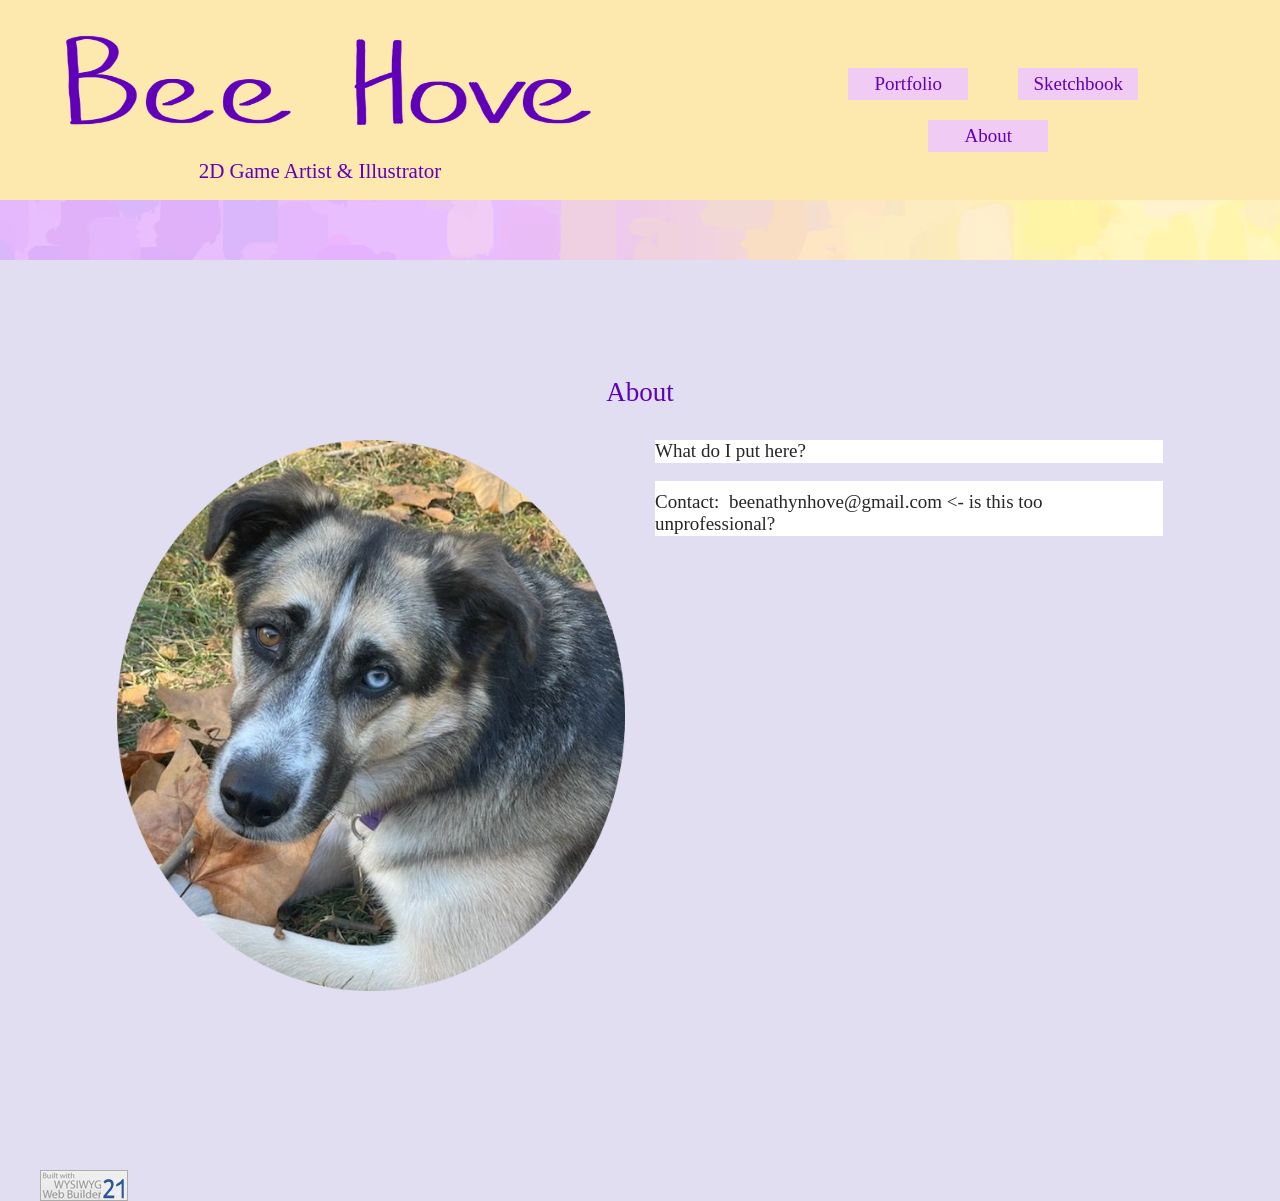
==== About.html @ 5e04c87c "Add files via upload" ====
<!doctype html>
<html>
<head>
<meta charset="utf-8">
<title>Untitled Page</title>
<meta name="generator" content="WYSIWYG Web Builder 21 Trial Version - https://www.wysiwygwebbuilder.com">
<meta name="viewport" content="width=device-width, initial-scale=1.0">
<link href="portfoliowip.css" rel="stylesheet">
<link href="About.css" rel="stylesheet">
</head>
<body>
   <div id="FlexContainer1">
      <div id="wb_LayoutGrid1">
         <header id="LayoutGrid1">
            <div class="row">
               <div class="col-1">
                  <div id="wb_name" style="display:block;width:100%;height:auto;z-index:0;">
                     <img src="images/name.png" id="name" alt="" width="630" height="147">
                  </div>
                  <div id="wb_header_descr">
                     <span style="color:#6100B9;font-family:'Bookman Old Style';font-size:21px;">2D Game Artist &amp; Illustrator</span>
                  </div>
               </div>
               <div class="col-2">
               </div>
               <div class="col-3">
                  <nav id="wb_CssMenu1" style="display:inline-block;width:490px;height:52px;z-index:2;">
                     <ul id="CssMenu1" role="menubar" class="nav">
                        <li role="menuitem" class="nav-item firstmain"><a class="nav-link" href="./Home.html" target="_self" title="Portfolio">Portfolio</a>
                        </li>
                        <li role="menuitem" class="nav-item"><a class="nav-link" href="./sketchbook.html" target="_self" title="Sketchbook">Sketchbook</a>
                        </li>
                        <li role="menuitem" class="nav-item"><a class="nav-link" href="./About.html" target="_self" title="About">About</a>
                        </li>
                     </ul>
                  </nav>
               </div>
            </div>
         </header>
      </div>
   </div>
   <a href="https://www.wysiwygwebbuilder.com" target="_blank"><img src="images/builtwithwwb21.png" alt="WYSIWYG Web Builder" style="position:absolute;left:40px;top:1170px;margin:0;border-width:0;z-index:250" width="88" height="31"></a>
   <div id="FlexContainer2">
   </div>
   <div id="FlexGrid1">
      <div class="header">
         <div id="wb_Text1">
            <span style="color:#6100B9;font-family:'Bookman Old Style';font-size:27px;">About<br><br></span>
         </div>
      </div>
      <div class="nav">
      </div>
      <div class="article">
         <div id="wb_LayoutGrid2">
            <div id="LayoutGrid2">
               <div class="row">
                  <div class="col-1">
                     <div id="wb_Image1" style="display:block;width:100%;height:auto;z-index:8;">
                        <img src="images/IMG_20260316_173657.png" id="Image1" alt="" width="525" height="570">
                     </div>
                  </div>
                  <div class="col-2">
                     <div id="wb_Text2">
                        <span style="color:#262626;font-family:Calibri;font-size:19px;">What do I put here?</span>
                     </div>
                     <div id="wb_Text3">
                        <span style="color:#262626;font-family:Calibri;font-size:19px;">Contact:&nbsp; beenathynhove@gmail.com &lt;- is this too unprofessional?</span>
                     </div>
                  </div>
               </div>
            </div>
         </div>
      </div>
      <div class="ad">
      </div>
      <div class="footer">
      </div>
   </div>
</body>
</html>
---- portfoliowip.css ----
h1, .h1
{
   font-family: Arial;
   font-weight: bold;
   font-size: 32px;
   text-decoration: none;
   color: #000000;
   --color: #000000;
   background-color: transparent;
   margin: 0 0 0 0;
   padding: 0 0 0 0;
   display: inline;
}
h2, .h2
{
   font-family: Arial;
   font-weight: bold;
   font-size: 27px;
   text-decoration: none;
   color: #000000;
   --color: #000000;
   background-color: transparent;
   margin: 0 0 0 0;
   padding: 0 0 0 0;
   display: inline;
}
h3, .h3
{
   font-family: Arial;
   font-weight: bold;
   font-size: 24px;
   text-decoration: none;
   color: #000000;
   --color: #000000;
   background-color: transparent;
   margin: 0 0 0 0;
   padding: 0 0 0 0;
   display: inline;
}
h4, .h4
{
   font-family: Arial;
   font-weight: bold;
   font-size: 21px;
   font-style: italic;
   text-decoration: none;
   color: #000000;
   --color: #000000;
   background-color: transparent;
   margin: 0 0 0 0;
   padding: 0 0 0 0;
   display: inline;
}
h5, .h5
{
   font-family: Arial;
   font-weight: bold;
   font-size: 19px;
   text-decoration: none;
   color: #000000;
   --color: #000000;
   background-color: transparent;
   margin: 0 0 0 0;
   padding: 0 0 0 0;
   display: inline;
}
h6, .h6
{
   font-family: Arial;
   font-weight: bold;
   font-size: 16px;
   text-decoration: none;
   color: #000000;
   --color: #000000;
   background-color: transparent;
   margin: 0 0 0 0;
   padding: 0 0 0 0;
   display: inline;
}
---- About.css ----
body
{
   background-color: #E0DEF0;
   background-image: url('none');
   background-attachment: scroll;
   background-position: left top;
   background-repeat: repeat;
   color: #262626;
   font-family: Arial;
   font-weight: normal;
   font-size: 16px;
   line-height: 1.1875;
   margin: 0;
   padding: 0;
}
a
{
   color: #0000FF;
   text-decoration: underline;
}
a:visited
{
   color: #800080;
}
a:hover
{
   color: #0000FF;
   text-decoration: underline;
}
#FlexContainer1
{
   display: flex;
   width: 100%;
   position: relative;
   height: 200px;
   padding: 0;
   flex-direction: row;
   flex-wrap: nowrap;
   justify-content: space-around;
   align-items: center;
   align-content: flex-start;
   margin: 0;
   background-color: #FDE8AE;
   background-image: none;
   border: 0px solid #DEE2E6;
   border-radius: 0px;
   box-sizing: border-box;
   font-size: 0;
}
#wb_name
{
   margin: 0;
   vertical-align: top;
}
#name
{
   border: 0px solid #000000;
   border-radius: 0px;
   box-sizing: border-box;
   padding: 0;
   display: block;
   width: 100%;
   height: auto;
   max-width: 800px;
   margin-left: auto;
   margin-right: auto;
   vertical-align: top;
}
#wb_header_descr 
{
   background-color: transparent;
   background-image: none;
   border: 0px solid #000000;
   border-radius: 0px;
   padding: 0;
   margin: 0;
   text-align: center;
}
#wb_header_descr div
{
   text-align: center;
}
#wb_header_descr
{
   display: block;
   margin: 0;
   box-sizing: border-box;
   width: 100%;
}
#FlexContainer2
{
   display: flex;
   width: 100%;
   position: relative;
   height: 60px;
   padding: 0;
   flex-direction: row;
   flex-wrap: nowrap;
   justify-content: space-around;
   align-items: center;
   align-content: flex-start;
   margin: 0;
   background-color: transparent;
   background-image: url('images/gradient_side.png');
   background-repeat: repeat-x;
   background-position: left center;
   background-size: cover;
   border: 0px solid #DEE2E6;
   border-radius: 0px;
   box-sizing: border-box;
   font-size: 0;
}
#wb_LayoutGrid1
{
   clear: both;
   position: relative;
   table-layout: fixed;
   display: table;
   text-align: center;
   width: 100%;
   background-color: transparent;
   background-image: none;
   border: 0px solid #DEE2E6;
   border-radius: 0px;
   box-sizing: border-box;
   margin: 0;
}
#LayoutGrid1
{
   box-sizing: border-box;
   width: 100%;
   padding: 0 15px 0 15px;
   margin-right: auto;
   margin-left: auto;
}
#LayoutGrid1 > .row
{
   display: grid;
   grid-template-columns: repeat(12, 8.333333%);
   margin-right: -15px;
   margin-left: -15px;
}
#LayoutGrid1 > .row > .col-1, #LayoutGrid1 > .row > .col-2, #LayoutGrid1 > .row > .col-3
{
   box-sizing: border-box;
   font-size: 0;
   min-height: 1px;
   padding-right: 15px;
   padding-left: 15px;
   position: relative;
   grid-column: span 12;
}
#LayoutGrid1 > .row > .col-1, #LayoutGrid1 > .row > .col-2, #LayoutGrid1 > .row > .col-3
{
}
#LayoutGrid1 > .row > .col-1
{
   background-color: transparent;
   background-image: none;
   border: 0px solid #FFFFFF;
   border-radius: 0px;
   grid-column: span 6;
   flex-wrap: wrap;
   align-content: center;
   align-self: stretch;
   align-items: center;
   text-align: left;
}
#LayoutGrid1 > .row > .col-2
{
   background-color: transparent;
   background-image: none;
   border: 0px solid #FFFFFF;
   border-radius: 0px;
   grid-column: span 1;
   flex-wrap: wrap;
   align-content: center;
   align-self: stretch;
   align-items: center;
   text-align: center;
}
#LayoutGrid1 > .row > .col-3
{
   background-color: transparent;
   background-image: none;
   border: 0px solid #FFFFFF;
   border-radius: 0px;
   grid-column: span 5;
   flex-wrap: wrap;
   align-content: center;
   align-self: stretch;
   align-items: center;
   text-align: center;
}
@media (max-width: 768px)
{
#LayoutGrid1 > .row > .col-1, #LayoutGrid1 > .row > .col-2, #LayoutGrid1 > .row > .col-3
{
   width: 100%;
   grid-column: span 12;
}
}
#FlexGrid1
{
   display: grid;
   width: 100%;
   background-color: transparent;
   background-image: none;
   border: 0px solid #CCCCCC;
   border-radius: 0px;
   box-sizing: border-box;
   margin: 0;
   padding: 0;
   font-size: 0;
   grid-template-columns: 8% 1fr 8%;
   grid-template-rows: 180px 1fr 70px;
   grid-template-areas:
      "header header header"
      "nav article ad"
      "nav footer footer";
}
#FlexGrid1 .header
{
   display: flex;
   grid-area: header;
   background-color: transparent;
   background-image: none;
   border: 0px solid #FFFFFF;
   border-radius: 0px;
   padding: 0;
   flex-direction: row;
   flex-wrap: wrap;
   justify-content: flex-start;
   align-items: flex-end;
   align-content: flex-end;
}
#FlexGrid1 .nav
{
   display: flex;
   grid-area: nav;
   background-color: transparent;
   background-image: none;
   border: 0px solid #FFFFFF;
   border-radius: 0px;
   padding: 0;
   flex-direction: row;
   flex-wrap: wrap;
   justify-content: flex-start;
   align-items: flex-start;
   align-content: flex-start;
}
#FlexGrid1 .article
{
   display: flex;
   grid-area: article;
   background-color: transparent;
   background-image: none;
   border: 0px solid #FFFFFF;
   border-radius: 0px;
   padding: 0;
   flex-direction: row;
   flex-wrap: wrap;
   justify-content: flex-start;
   align-items: flex-start;
   align-content: flex-start;
}
#FlexGrid1 .ad
{
   display: flex;
   grid-area: ad;
   background-color: transparent;
   background-image: none;
   border: 0px solid #FFFFFF;
   border-radius: 0px;
   padding: 0;
   flex-direction: row;
   flex-wrap: wrap;
   justify-content: space-around;
   align-items: center;
   align-content: center;
}
#FlexGrid1 .footer
{
   display: flex;
   grid-area: footer;
   background-color: transparent;
   background-image: none;
   border: 0px solid #FFFFFF;
   border-radius: 0px;
   padding: 0;
   flex-direction: row;
   flex-wrap: wrap;
   justify-content: center;
   align-items: center;
   align-content: center;
}
#wb_Text1 
{
   background-color: transparent;
   background-image: none;
   border: 0px solid #000000;
   border-radius: 0px;
   padding: 0;
   margin: 0;
   text-align: center;
}
#wb_Text1 div
{
   text-align: center;
}
#wb_Text1
{
   display: block;
   margin: 0;
   box-sizing: border-box;
   width: 100%;
}
#wb_LayoutGrid2
{
   clear: both;
   position: relative;
   table-layout: fixed;
   display: table;
   text-align: center;
   width: 100%;
   background-color: transparent;
   background-image: none;
   border: 0px solid #DEE2E6;
   border-radius: 0px;
   box-sizing: border-box;
   margin: 0;
}
#LayoutGrid2
{
   box-sizing: border-box;
   padding: 0 15px 0 15px;
   margin-right: auto;
   margin-left: auto;
}
#LayoutGrid2 > .row
{
   margin-right: -15px;
   margin-left: -15px;
}
#LayoutGrid2 > .row > .col-1, #LayoutGrid2 > .row > .col-2
{
   box-sizing: border-box;
   font-size: 0;
   min-height: 1px;
   padding-right: 15px;
   padding-left: 15px;
   position: relative;
}
#LayoutGrid2 > .row > .col-1, #LayoutGrid2 > .row > .col-2
{
   float: left;
}
#LayoutGrid2 > .row > .col-1
{
   background-color: transparent;
   background-image: none;
   border: 0px solid #FFFFFF;
   border-radius: 0px;
   width: 50%;
   text-align: center;
}
#LayoutGrid2 > .row > .col-2
{
   background-color: transparent;
   background-image: none;
   border: 0px solid #FFFFFF;
   border-radius: 0px;
   width: 50%;
   text-align: left;
}
#LayoutGrid2:before,
#LayoutGrid2:after,
#LayoutGrid2 .row:before,
#LayoutGrid2 .row:after
{
   display: table;
   content: " ";
}
#LayoutGrid2:after,
#LayoutGrid2 .row:after
{
   clear: both;
}
@media (max-width: 768px)
{
#LayoutGrid2 > .row > .col-1, #LayoutGrid2 > .row > .col-2
{
   float: none;
   width: 100% !important;
}
}
#wb_Image1
{
   margin: 0;
   vertical-align: top;
}
#Image1
{
   border-width: 0;
   display: block;
   width: 100%;
   height: auto;
   max-width: 600px;
   margin-left: auto;
   margin-right: auto;
   vertical-align: top;
}
#wb_Text2 
{
   background-color: #FFFFFF;
   background-image: none;
   border: 0px solid #000000;
   border-radius: 0px;
   padding: 0;
   margin: 0;
   text-align: left;
}
#wb_Text2 div
{
   text-align: left;
}
#wb_Text2
{
   display: block;
   margin: 0;
   box-sizing: border-box;
   width: 100%;
}
#wb_Text3 
{
   background-color: #FFFFFF;
   background-image: none;
   border: 0px solid #000000;
   border-radius: 0px;
   padding: 10px 0 0 0;
   margin: 18px 0 0 0 ;
   text-align: left;
}
#wb_Text3 div
{
   text-align: left;
}
#wb_Text3
{
   display: block;
   margin: 18px 0 0 0 ;
   box-sizing: border-box;
   width: 100%;
}
#wb_CssMenu1
{
   border: 0px solid #C0C0C0;
   border-radius: 0px;
   background-color: transparent;
   margin: 0;
   text-align: center;
   position: relative;
   z-index: 1111 !important;
}
#wb_CssMenu1 ul
{
   list-style-type: none;
   margin: 0;
   padding: 0;
    font-size: 0;
   position: relative;
   display: inline-block;
}
#wb_CssMenu1 li
{
   display: inline-block;
   margin: 0;
   padding: 10px 50px 10px 0px;
   width: 120px;
}
#wb_CssMenu1 a
{
   display: block;
   color: #6100B9;
   border: 0px solid #0D6EFD;
   border-radius: 0px;
   background-color: #F0CBF4;
   background-image: none;
   font-family: "Bookman Old Style";
   font-weight: normal;
   font-size: 19px;
   font-style: normal;
   text-decoration: none;
   text-transform: none;
   text-align: center;
   vertical-align: middle;
}
#wb_CssMenu1 > ul > li > a
{
   width: 110px;
   height: 32px;
   padding: 0 5px 0px 5px;
   line-height: 32px;
}
#wb_CssMenu1 li:hover a, #wb_CssMenu1 a:hover
{
   color: #FFFFFF;
   border: 0px solid #0A58CA;
   background-color: #E2AAFE;
   background-image: none;
}
#wb_CssMenu1 li.firstmain
{
   padding-left: 10px;
}
#wb_CssMenu1 li.lastmain
{
   padding-right: 10px;
}
#wb_CssMenu1 br
{
   clear: both;
   font-size: 1px;
   height: 0;
   line-height: 0;
}
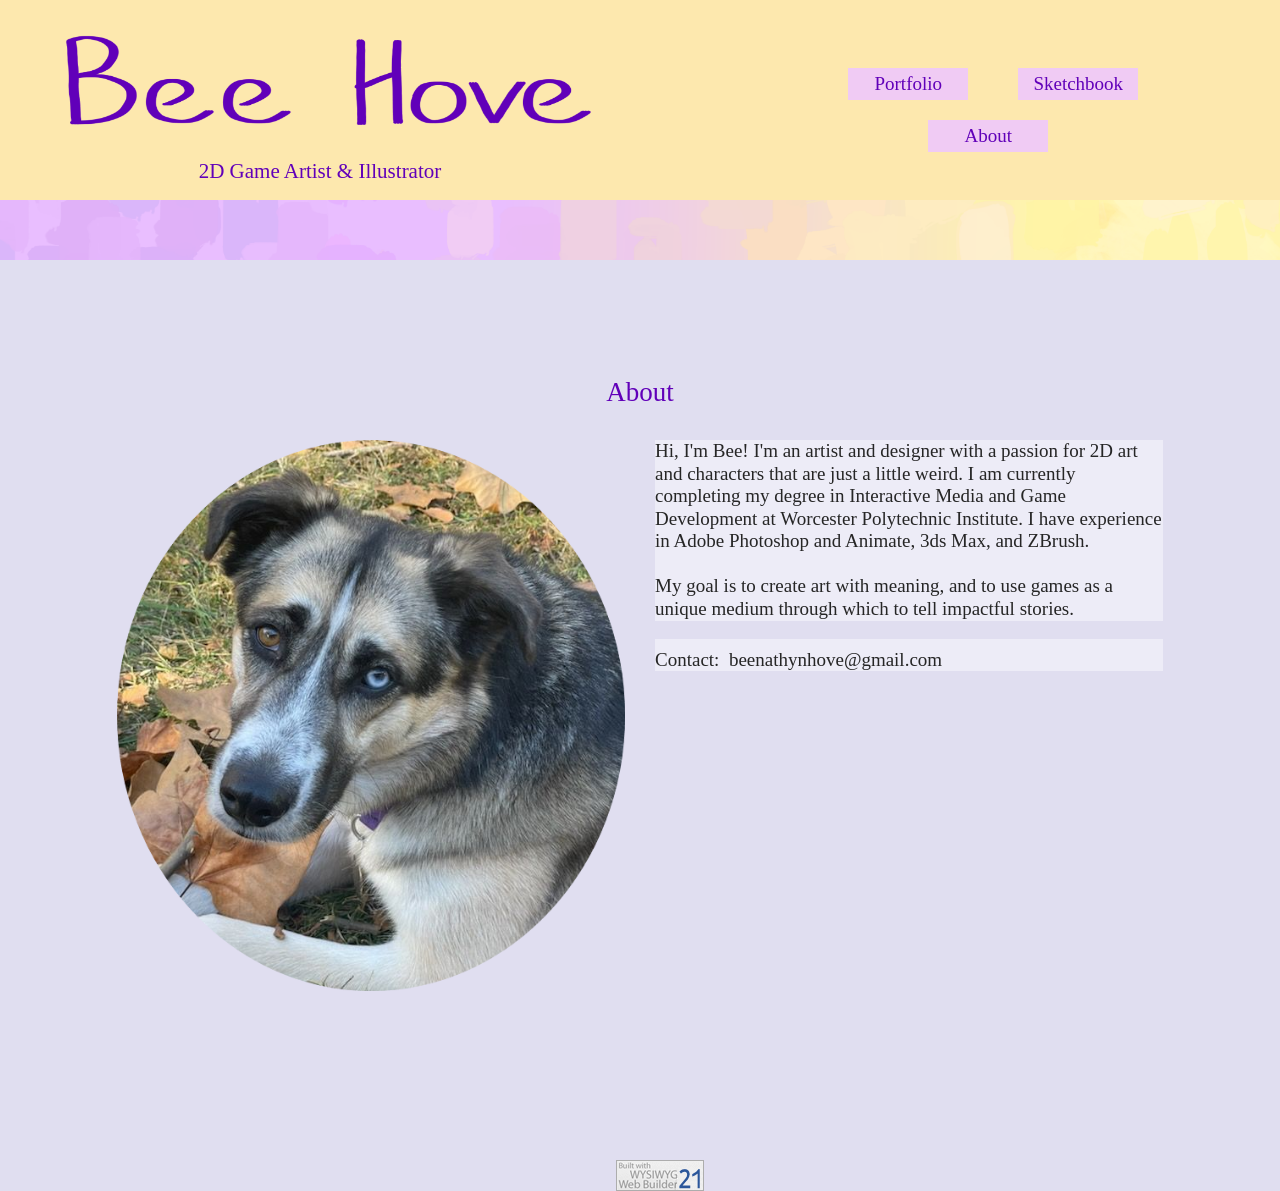
==== commit cd44ec2c: "Add files via upload" ====
--- a/About.html
+++ b/About.html
@@ -26,7 +26,7 @@
                <div class="col-3">
                   <nav id="wb_CssMenu1" style="display:inline-block;width:490px;height:52px;z-index:2;">
                      <ul id="CssMenu1" role="menubar" class="nav">
-                        <li role="menuitem" class="nav-item firstmain"><a class="nav-link" href="./Home.html" target="_self" title="Portfolio">Portfolio</a>
+                        <li role="menuitem" class="nav-item firstmain"><a class="nav-link" href="./index.html" target="_self" title="Portfolio">Portfolio</a>
                         </li>
                         <li role="menuitem" class="nav-item"><a class="nav-link" href="./sketchbook.html" target="_self" title="Sketchbook">Sketchbook</a>
                         </li>
@@ -39,7 +39,7 @@
          </header>
       </div>
    </div>
-   <a href="https://www.wysiwygwebbuilder.com" target="_blank"><img src="images/builtwithwwb21.png" alt="WYSIWYG Web Builder" style="position:absolute;left:40px;top:1170px;margin:0;border-width:0;z-index:250" width="88" height="31"></a>
+   <a href="https://www.wysiwygwebbuilder.com" target="_blank"><img src="images/builtwithwwb21.png" alt="WYSIWYG Web Builder" style="position:absolute;left:616px;top:1160px;margin:0;border-width:0;z-index:250" width="88" height="31"></a>
    <div id="FlexContainer2">
    </div>
    <div id="FlexGrid1">
@@ -61,10 +61,10 @@
                   </div>
                   <div class="col-2">
                      <div id="wb_Text2">
-                        <span style="color:#262626;font-family:Calibri;font-size:19px;">What do I put here?</span>
+                        <span style="color:#262626;font-family:Calibri;font-size:19px;">Hi, I'm Bee! I'm an artist and designer with a passion for 2D art and characters that are just a little weird. I am currently completing my degree in Interactive Media and Game Development at Worcester Polytechnic Institute. I have experience in Adobe Photoshop and Animate, 3ds Max, and ZBrush.<br><br>My goal is to create art with meaning, and to use games as a unique medium through which to tell impactful stories.<br></span>
                      </div>
                      <div id="wb_Text3">
-                        <span style="color:#262626;font-family:Calibri;font-size:19px;">Contact:&nbsp; beenathynhove@gmail.com &lt;- is this too unprofessional?</span>
+                        <span style="color:#262626;font-family:Calibri;font-size:19px;">Contact:&nbsp; beenathynhove@gmail.com </span>
                      </div>
                   </div>
                </div>
--- a/About.css
+++ b/About.css
@@ -412,7 +412,7 @@
 }
 #wb_Text2 
 {
-   background-color: #FFFFFF;
+   background-color: rgba(255,255,255,0.42);
    background-image: none;
    border: 0px solid #000000;
    border-radius: 0px;
@@ -433,7 +433,7 @@
 }
 #wb_Text3 
 {
-   background-color: #FFFFFF;
+   background-color: rgba(255,255,255,0.42);
    background-image: none;
    border: 0px solid #000000;
    border-radius: 0px;
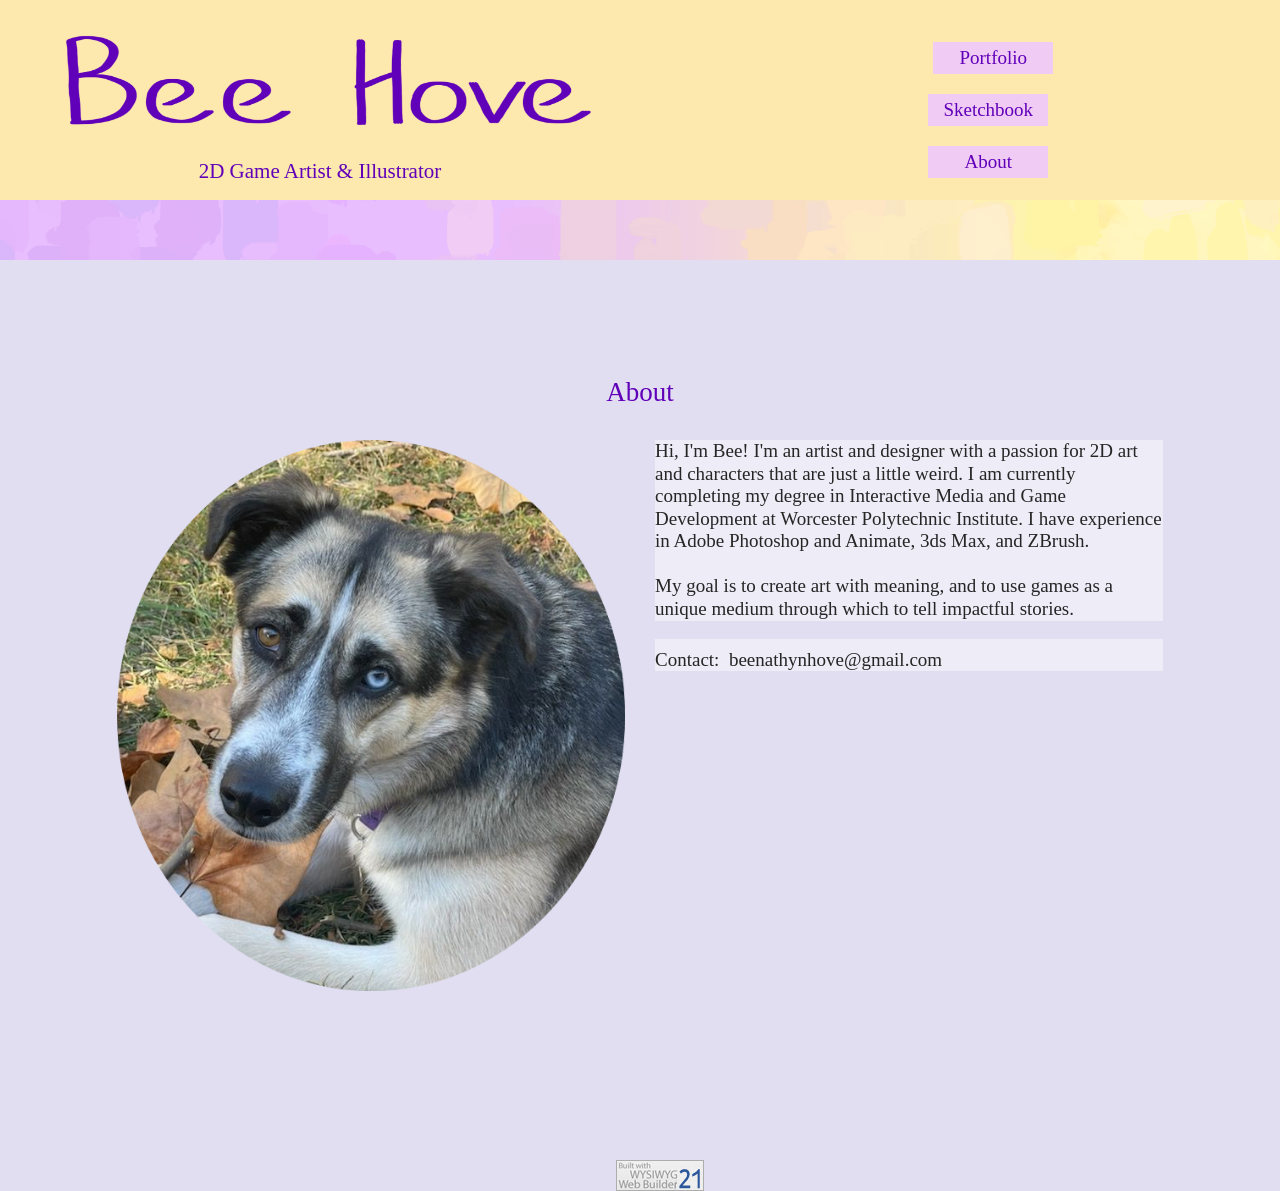
==== commit 084540a7: "Add files via upload" ====
--- a/About.html
+++ b/About.html
@@ -10,22 +10,22 @@
 </head>
 <body>
    <div id="FlexContainer1">
-      <div id="wb_LayoutGrid1">
-         <header id="LayoutGrid1">
+      <div id="wb_LayoutGrid3">
+         <header id="LayoutGrid3">
             <div class="row">
                <div class="col-1">
-                  <div id="wb_name" style="display:block;width:100%;height:auto;z-index:0;">
-                     <img src="images/name.png" id="name" alt="" width="630" height="147">
+                  <div id="wb_Image2" style="display:block;width:100%;height:auto;z-index:0;">
+                     <img src="images/name.png" id="Image2" alt="" width="630" height="147">
                   </div>
-                  <div id="wb_header_descr">
+                  <div id="wb_Text4">
                      <span style="color:#6100B9;font-family:'Bookman Old Style';font-size:21px;">2D Game Artist &amp; Illustrator</span>
                   </div>
                </div>
                <div class="col-2">
                </div>
                <div class="col-3">
-                  <nav id="wb_CssMenu1" style="display:inline-block;width:490px;height:52px;z-index:2;">
-                     <ul id="CssMenu1" role="menubar" class="nav">
+                  <nav id="wb_CssMenu2" style="display:inline-block;width:188px;height:52px;z-index:2;">
+                     <ul id="CssMenu2" role="menubar" class="nav">
                         <li role="menuitem" class="nav-item firstmain"><a class="nav-link" href="./index.html" target="_self" title="Portfolio">Portfolio</a>
                         </li>
                         <li role="menuitem" class="nav-item"><a class="nav-link" href="./sketchbook.html" target="_self" title="Sketchbook">Sketchbook</a>
@@ -55,7 +55,7 @@
             <div id="LayoutGrid2">
                <div class="row">
                   <div class="col-1">
-                     <div id="wb_Image1" style="display:block;width:100%;height:auto;z-index:8;">
+                     <div id="wb_Image1" style="display:block;width:100%;height:auto;z-index:5;">
                         <img src="images/IMG_20260316_173657.png" id="Image1" alt="" width="525" height="570">
                      </div>
                   </div>
--- a/About.css
+++ b/About.css
@@ -47,46 +47,6 @@
    box-sizing: border-box;
    font-size: 0;
 }
-#wb_name
-{
-   margin: 0;
-   vertical-align: top;
-}
-#name
-{
-   border: 0px solid #000000;
-   border-radius: 0px;
-   box-sizing: border-box;
-   padding: 0;
-   display: block;
-   width: 100%;
-   height: auto;
-   max-width: 800px;
-   margin-left: auto;
-   margin-right: auto;
-   vertical-align: top;
-}
-#wb_header_descr 
-{
-   background-color: transparent;
-   background-image: none;
-   border: 0px solid #000000;
-   border-radius: 0px;
-   padding: 0;
-   margin: 0;
-   text-align: center;
-}
-#wb_header_descr div
-{
-   text-align: center;
-}
-#wb_header_descr
-{
-   display: block;
-   margin: 0;
-   box-sizing: border-box;
-   width: 100%;
-}
 #FlexContainer2
 {
    display: flex;
@@ -109,96 +69,6 @@
    border-radius: 0px;
    box-sizing: border-box;
    font-size: 0;
-}
-#wb_LayoutGrid1
-{
-   clear: both;
-   position: relative;
-   table-layout: fixed;
-   display: table;
-   text-align: center;
-   width: 100%;
-   background-color: transparent;
-   background-image: none;
-   border: 0px solid #DEE2E6;
-   border-radius: 0px;
-   box-sizing: border-box;
-   margin: 0;
-}
-#LayoutGrid1
-{
-   box-sizing: border-box;
-   width: 100%;
-   padding: 0 15px 0 15px;
-   margin-right: auto;
-   margin-left: auto;
-}
-#LayoutGrid1 > .row
-{
-   display: grid;
-   grid-template-columns: repeat(12, 8.333333%);
-   margin-right: -15px;
-   margin-left: -15px;
-}
-#LayoutGrid1 > .row > .col-1, #LayoutGrid1 > .row > .col-2, #LayoutGrid1 > .row > .col-3
-{
-   box-sizing: border-box;
-   font-size: 0;
-   min-height: 1px;
-   padding-right: 15px;
-   padding-left: 15px;
-   position: relative;
-   grid-column: span 12;
-}
-#LayoutGrid1 > .row > .col-1, #LayoutGrid1 > .row > .col-2, #LayoutGrid1 > .row > .col-3
-{
-}
-#LayoutGrid1 > .row > .col-1
-{
-   background-color: transparent;
-   background-image: none;
-   border: 0px solid #FFFFFF;
-   border-radius: 0px;
-   grid-column: span 6;
-   flex-wrap: wrap;
-   align-content: center;
-   align-self: stretch;
-   align-items: center;
-   text-align: left;
-}
-#LayoutGrid1 > .row > .col-2
-{
-   background-color: transparent;
-   background-image: none;
-   border: 0px solid #FFFFFF;
-   border-radius: 0px;
-   grid-column: span 1;
-   flex-wrap: wrap;
-   align-content: center;
-   align-self: stretch;
-   align-items: center;
-   text-align: center;
-}
-#LayoutGrid1 > .row > .col-3
-{
-   background-color: transparent;
-   background-image: none;
-   border: 0px solid #FFFFFF;
-   border-radius: 0px;
-   grid-column: span 5;
-   flex-wrap: wrap;
-   align-content: center;
-   align-self: stretch;
-   align-items: center;
-   text-align: center;
-}
-@media (max-width: 768px)
-{
-#LayoutGrid1 > .row > .col-1, #LayoutGrid1 > .row > .col-2, #LayoutGrid1 > .row > .col-3
-{
-   width: 100%;
-   grid-column: span 12;
-}
 }
 #FlexGrid1
 {
@@ -452,7 +322,137 @@
    box-sizing: border-box;
    width: 100%;
 }
-#wb_CssMenu1
+#wb_LayoutGrid3
+{
+   clear: both;
+   position: relative;
+   table-layout: fixed;
+   display: table;
+   text-align: center;
+   width: 100%;
+   background-color: transparent;
+   background-image: none;
+   border: 0px solid #DEE2E6;
+   border-radius: 0px;
+   box-sizing: border-box;
+   margin: 0;
+}
+#LayoutGrid3
+{
+   box-sizing: border-box;
+   width: 100%;
+   padding: 0 15px 0 15px;
+   margin-right: auto;
+   margin-left: auto;
+}
+#LayoutGrid3 > .row
+{
+   display: grid;
+   grid-template-columns: repeat(12, 8.333333%);
+   margin-right: -15px;
+   margin-left: -15px;
+}
+#LayoutGrid3 > .row > .col-1, #LayoutGrid3 > .row > .col-2, #LayoutGrid3 > .row > .col-3
+{
+   box-sizing: border-box;
+   font-size: 0;
+   min-height: 1px;
+   padding-right: 15px;
+   padding-left: 15px;
+   position: relative;
+   grid-column: span 12;
+}
+#LayoutGrid3 > .row > .col-1, #LayoutGrid3 > .row > .col-2, #LayoutGrid3 > .row > .col-3
+{
+}
+#LayoutGrid3 > .row > .col-1
+{
+   background-color: transparent;
+   background-image: none;
+   border: 0px solid #FFFFFF;
+   border-radius: 0px;
+   grid-column: span 6;
+   flex-wrap: wrap;
+   align-content: center;
+   align-self: stretch;
+   align-items: center;
+   text-align: left;
+}
+#LayoutGrid3 > .row > .col-2
+{
+   background-color: transparent;
+   background-image: none;
+   border: 0px solid #FFFFFF;
+   border-radius: 0px;
+   grid-column: span 1;
+   flex-wrap: wrap;
+   align-content: center;
+   align-self: stretch;
+   align-items: center;
+   text-align: center;
+}
+#LayoutGrid3 > .row > .col-3
+{
+   background-color: transparent;
+   background-image: none;
+   border: 0px solid #FFFFFF;
+   border-radius: 0px;
+   grid-column: span 5;
+   flex-wrap: wrap;
+   align-content: center;
+   align-self: stretch;
+   align-items: center;
+   text-align: center;
+}
+@media (max-width: 768px)
+{
+#LayoutGrid3 > .row > .col-1, #LayoutGrid3 > .row > .col-2, #LayoutGrid3 > .row > .col-3
+{
+   width: 100%;
+   grid-column: span 12;
+}
+}
+#wb_Image2
+{
+   margin: 0;
+   vertical-align: top;
+}
+#Image2
+{
+   border: 0px solid #000000;
+   border-radius: 0px;
+   box-sizing: border-box;
+   padding: 0;
+   display: block;
+   width: 100%;
+   height: auto;
+   max-width: 800px;
+   margin-left: auto;
+   margin-right: auto;
+   vertical-align: top;
+}
+#wb_Text4 
+{
+   background-color: transparent;
+   background-image: none;
+   border: 0px solid #000000;
+   border-radius: 0px;
+   padding: 0;
+   margin: 0;
+   text-align: center;
+}
+#wb_Text4 div
+{
+   text-align: center;
+}
+#wb_Text4
+{
+   display: block;
+   margin: 0;
+   box-sizing: border-box;
+   width: 100%;
+}
+#wb_CssMenu2
 {
    border: 0px solid #C0C0C0;
    border-radius: 0px;
@@ -462,7 +462,7 @@
    position: relative;
    z-index: 1111 !important;
 }
-#wb_CssMenu1 ul
+#wb_CssMenu2 ul
 {
    list-style-type: none;
    margin: 0;
@@ -471,14 +471,14 @@
    position: relative;
    display: inline-block;
 }
-#wb_CssMenu1 li
+#wb_CssMenu2 li
 {
    display: inline-block;
    margin: 0;
    padding: 10px 50px 10px 0px;
    width: 120px;
 }
-#wb_CssMenu1 a
+#wb_CssMenu2 a
 {
    display: block;
    color: #6100B9;
@@ -495,29 +495,29 @@
    text-align: center;
    vertical-align: middle;
 }
-#wb_CssMenu1 > ul > li > a
+#wb_CssMenu2 > ul > li > a
 {
    width: 110px;
    height: 32px;
    padding: 0 5px 0px 5px;
    line-height: 32px;
 }
-#wb_CssMenu1 li:hover a, #wb_CssMenu1 a:hover
+#wb_CssMenu2 li:hover a, #wb_CssMenu2 a:hover
 {
    color: #FFFFFF;
    border: 0px solid #0A58CA;
    background-color: #E2AAFE;
    background-image: none;
 }
-#wb_CssMenu1 li.firstmain
+#wb_CssMenu2 li.firstmain
 {
    padding-left: 10px;
 }
-#wb_CssMenu1 li.lastmain
+#wb_CssMenu2 li.lastmain
 {
    padding-right: 10px;
 }
-#wb_CssMenu1 br
+#wb_CssMenu2 br
 {
    clear: both;
    font-size: 1px;
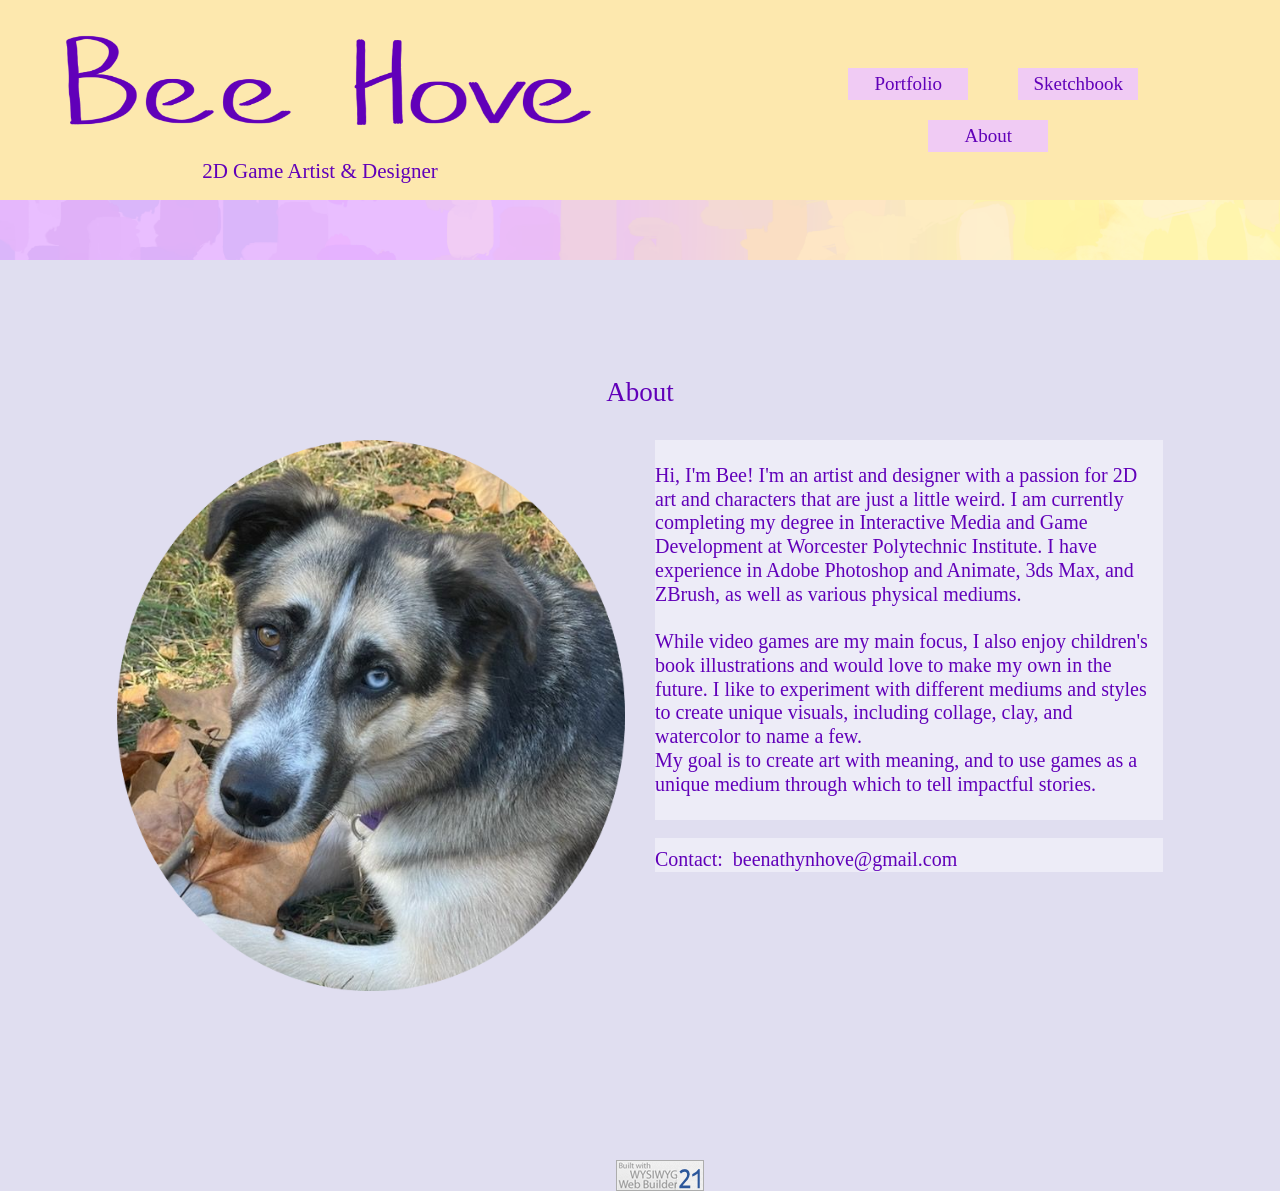
==== commit beb9d491: "Add files via upload" ====
--- a/About.html
+++ b/About.html
@@ -10,22 +10,22 @@
 </head>
 <body>
    <div id="FlexContainer1">
-      <div id="wb_LayoutGrid3">
-         <header id="LayoutGrid3">
+      <div id="wb_LayoutGrid1">
+         <header id="LayoutGrid1">
             <div class="row">
                <div class="col-1">
-                  <div id="wb_Image2" style="display:block;width:100%;height:auto;z-index:0;">
-                     <img src="images/name.png" id="Image2" alt="" width="630" height="147">
+                  <div id="wb_name" style="display:block;width:100%;height:auto;z-index:0;">
+                     <img src="images/name.png" id="name" alt="" width="630" height="147">
                   </div>
-                  <div id="wb_Text4">
-                     <span style="color:#6100B9;font-family:'Bookman Old Style';font-size:21px;">2D Game Artist &amp; Illustrator</span>
+                  <div id="wb_header_descr">
+                     <span style="color:#6100B9;font-family:'Bookman Old Style';font-size:21px;">2D Game Artist &amp; Designer</span>
                   </div>
                </div>
                <div class="col-2">
                </div>
                <div class="col-3">
-                  <nav id="wb_CssMenu2" style="display:inline-block;width:188px;height:52px;z-index:2;">
-                     <ul id="CssMenu2" role="menubar" class="nav">
+                  <nav id="wb_CssMenu1" style="display:inline-block;width:490px;height:52px;z-index:2;">
+                     <ul id="CssMenu1" role="menubar" class="nav">
                         <li role="menuitem" class="nav-item firstmain"><a class="nav-link" href="./index.html" target="_self" title="Portfolio">Portfolio</a>
                         </li>
                         <li role="menuitem" class="nav-item"><a class="nav-link" href="./sketchbook.html" target="_self" title="Sketchbook">Sketchbook</a>
@@ -55,16 +55,16 @@
             <div id="LayoutGrid2">
                <div class="row">
                   <div class="col-1">
-                     <div id="wb_Image1" style="display:block;width:100%;height:auto;z-index:5;">
+                     <div id="wb_Image1" style="display:block;width:100%;height:auto;z-index:8;">
                         <img src="images/IMG_20260316_173657.png" id="Image1" alt="" width="525" height="570">
                      </div>
                   </div>
                   <div class="col-2">
                      <div id="wb_Text2">
-                        <span style="color:#262626;font-family:Calibri;font-size:19px;">Hi, I'm Bee! I'm an artist and designer with a passion for 2D art and characters that are just a little weird. I am currently completing my degree in Interactive Media and Game Development at Worcester Polytechnic Institute. I have experience in Adobe Photoshop and Animate, 3ds Max, and ZBrush.<br><br>My goal is to create art with meaning, and to use games as a unique medium through which to tell impactful stories.<br></span>
+                        <span style="color:#6100B9;font-family:'Times New Roman';font-size:20px;"><br>Hi, I'm Bee! I'm an artist and designer with a passion for 2D art and characters that are just a little weird. I am currently completing my degree in Interactive Media and Game Development at Worcester Polytechnic Institute. I have experience in Adobe Photoshop and Animate, 3ds Max, and ZBrush, as well as various physical mediums.</span><span style="color:#262626;font-family:Calibri;font-size:20px;"><br><br></span><span style="color:#6100B9;font-family:'Times New Roman';font-size:20px;">While video games are my main focus, I also enjoy children's book illustrations and would love to make my own in the future. I like to experiment with different mediums and styles to create unique visuals, including collage, clay, and watercolor to name a few.</span><span style="color:#6100B9;font-family:Calibri;font-size:20px;"><br></span><span style="color:#6100B9;font-family:'Times New Roman';font-size:20px;">My goal is to create art with meaning, and to use games as a unique medium through which to tell impactful stories.<br></span><span style="color:#6100B9;font-family:Calibri;font-size:20px;"><br></span>
                      </div>
                      <div id="wb_Text3">
-                        <span style="color:#262626;font-family:Calibri;font-size:19px;">Contact:&nbsp; beenathynhove@gmail.com </span>
+                        <span style="color:#6100B9;font-family:'Times New Roman';font-size:20px;">Contact:&nbsp; beenathynhove@gmail.com </span>
                      </div>
                   </div>
                </div>
--- a/About.css
+++ b/About.css
@@ -47,6 +47,46 @@
    box-sizing: border-box;
    font-size: 0;
 }
+#wb_name
+{
+   margin: 0;
+   vertical-align: top;
+}
+#name
+{
+   border: 0px solid #000000;
+   border-radius: 0px;
+   box-sizing: border-box;
+   padding: 0;
+   display: block;
+   width: 100%;
+   height: auto;
+   max-width: 800px;
+   margin-left: auto;
+   margin-right: auto;
+   vertical-align: top;
+}
+#wb_header_descr 
+{
+   background-color: transparent;
+   background-image: none;
+   border: 0px solid #000000;
+   border-radius: 0px;
+   padding: 0;
+   margin: 0;
+   text-align: center;
+}
+#wb_header_descr div
+{
+   text-align: center;
+}
+#wb_header_descr
+{
+   display: block;
+   margin: 0;
+   box-sizing: border-box;
+   width: 100%;
+}
 #FlexContainer2
 {
    display: flex;
@@ -69,6 +109,96 @@
    border-radius: 0px;
    box-sizing: border-box;
    font-size: 0;
+}
+#wb_LayoutGrid1
+{
+   clear: both;
+   position: relative;
+   table-layout: fixed;
+   display: table;
+   text-align: center;
+   width: 100%;
+   background-color: transparent;
+   background-image: none;
+   border: 0px solid #DEE2E6;
+   border-radius: 0px;
+   box-sizing: border-box;
+   margin: 0;
+}
+#LayoutGrid1
+{
+   box-sizing: border-box;
+   width: 100%;
+   padding: 0 15px 0 15px;
+   margin-right: auto;
+   margin-left: auto;
+}
+#LayoutGrid1 > .row
+{
+   display: grid;
+   grid-template-columns: repeat(12, 8.333333%);
+   margin-right: -15px;
+   margin-left: -15px;
+}
+#LayoutGrid1 > .row > .col-1, #LayoutGrid1 > .row > .col-2, #LayoutGrid1 > .row > .col-3
+{
+   box-sizing: border-box;
+   font-size: 0;
+   min-height: 1px;
+   padding-right: 15px;
+   padding-left: 15px;
+   position: relative;
+   grid-column: span 12;
+}
+#LayoutGrid1 > .row > .col-1, #LayoutGrid1 > .row > .col-2, #LayoutGrid1 > .row > .col-3
+{
+}
+#LayoutGrid1 > .row > .col-1
+{
+   background-color: transparent;
+   background-image: none;
+   border: 0px solid #FFFFFF;
+   border-radius: 0px;
+   grid-column: span 6;
+   flex-wrap: wrap;
+   align-content: center;
+   align-self: stretch;
+   align-items: center;
+   text-align: left;
+}
+#LayoutGrid1 > .row > .col-2
+{
+   background-color: transparent;
+   background-image: none;
+   border: 0px solid #FFFFFF;
+   border-radius: 0px;
+   grid-column: span 1;
+   flex-wrap: wrap;
+   align-content: center;
+   align-self: stretch;
+   align-items: center;
+   text-align: center;
+}
+#LayoutGrid1 > .row > .col-3
+{
+   background-color: transparent;
+   background-image: none;
+   border: 0px solid #FFFFFF;
+   border-radius: 0px;
+   grid-column: span 5;
+   flex-wrap: wrap;
+   align-content: center;
+   align-self: stretch;
+   align-items: center;
+   text-align: center;
+}
+@media (max-width: 768px)
+{
+#LayoutGrid1 > .row > .col-1, #LayoutGrid1 > .row > .col-2, #LayoutGrid1 > .row > .col-3
+{
+   width: 100%;
+   grid-column: span 12;
+}
 }
 #FlexGrid1
 {
@@ -322,137 +452,7 @@
    box-sizing: border-box;
    width: 100%;
 }
-#wb_LayoutGrid3
-{
-   clear: both;
-   position: relative;
-   table-layout: fixed;
-   display: table;
-   text-align: center;
-   width: 100%;
-   background-color: transparent;
-   background-image: none;
-   border: 0px solid #DEE2E6;
-   border-radius: 0px;
-   box-sizing: border-box;
-   margin: 0;
-}
-#LayoutGrid3
-{
-   box-sizing: border-box;
-   width: 100%;
-   padding: 0 15px 0 15px;
-   margin-right: auto;
-   margin-left: auto;
-}
-#LayoutGrid3 > .row
-{
-   display: grid;
-   grid-template-columns: repeat(12, 8.333333%);
-   margin-right: -15px;
-   margin-left: -15px;
-}
-#LayoutGrid3 > .row > .col-1, #LayoutGrid3 > .row > .col-2, #LayoutGrid3 > .row > .col-3
-{
-   box-sizing: border-box;
-   font-size: 0;
-   min-height: 1px;
-   padding-right: 15px;
-   padding-left: 15px;
-   position: relative;
-   grid-column: span 12;
-}
-#LayoutGrid3 > .row > .col-1, #LayoutGrid3 > .row > .col-2, #LayoutGrid3 > .row > .col-3
-{
-}
-#LayoutGrid3 > .row > .col-1
-{
-   background-color: transparent;
-   background-image: none;
-   border: 0px solid #FFFFFF;
-   border-radius: 0px;
-   grid-column: span 6;
-   flex-wrap: wrap;
-   align-content: center;
-   align-self: stretch;
-   align-items: center;
-   text-align: left;
-}
-#LayoutGrid3 > .row > .col-2
-{
-   background-color: transparent;
-   background-image: none;
-   border: 0px solid #FFFFFF;
-   border-radius: 0px;
-   grid-column: span 1;
-   flex-wrap: wrap;
-   align-content: center;
-   align-self: stretch;
-   align-items: center;
-   text-align: center;
-}
-#LayoutGrid3 > .row > .col-3
-{
-   background-color: transparent;
-   background-image: none;
-   border: 0px solid #FFFFFF;
-   border-radius: 0px;
-   grid-column: span 5;
-   flex-wrap: wrap;
-   align-content: center;
-   align-self: stretch;
-   align-items: center;
-   text-align: center;
-}
-@media (max-width: 768px)
-{
-#LayoutGrid3 > .row > .col-1, #LayoutGrid3 > .row > .col-2, #LayoutGrid3 > .row > .col-3
-{
-   width: 100%;
-   grid-column: span 12;
-}
-}
-#wb_Image2
-{
-   margin: 0;
-   vertical-align: top;
-}
-#Image2
-{
-   border: 0px solid #000000;
-   border-radius: 0px;
-   box-sizing: border-box;
-   padding: 0;
-   display: block;
-   width: 100%;
-   height: auto;
-   max-width: 800px;
-   margin-left: auto;
-   margin-right: auto;
-   vertical-align: top;
-}
-#wb_Text4 
-{
-   background-color: transparent;
-   background-image: none;
-   border: 0px solid #000000;
-   border-radius: 0px;
-   padding: 0;
-   margin: 0;
-   text-align: center;
-}
-#wb_Text4 div
-{
-   text-align: center;
-}
-#wb_Text4
-{
-   display: block;
-   margin: 0;
-   box-sizing: border-box;
-   width: 100%;
-}
-#wb_CssMenu2
+#wb_CssMenu1
 {
    border: 0px solid #C0C0C0;
    border-radius: 0px;
@@ -462,7 +462,7 @@
    position: relative;
    z-index: 1111 !important;
 }
-#wb_CssMenu2 ul
+#wb_CssMenu1 ul
 {
    list-style-type: none;
    margin: 0;
@@ -471,14 +471,14 @@
    position: relative;
    display: inline-block;
 }
-#wb_CssMenu2 li
+#wb_CssMenu1 li
 {
    display: inline-block;
    margin: 0;
    padding: 10px 50px 10px 0px;
    width: 120px;
 }
-#wb_CssMenu2 a
+#wb_CssMenu1 a
 {
    display: block;
    color: #6100B9;
@@ -495,29 +495,29 @@
    text-align: center;
    vertical-align: middle;
 }
-#wb_CssMenu2 > ul > li > a
+#wb_CssMenu1 > ul > li > a
 {
    width: 110px;
    height: 32px;
    padding: 0 5px 0px 5px;
    line-height: 32px;
 }
-#wb_CssMenu2 li:hover a, #wb_CssMenu2 a:hover
+#wb_CssMenu1 li:hover a, #wb_CssMenu1 a:hover
 {
    color: #FFFFFF;
    border: 0px solid #0A58CA;
    background-color: #E2AAFE;
    background-image: none;
 }
-#wb_CssMenu2 li.firstmain
+#wb_CssMenu1 li.firstmain
 {
    padding-left: 10px;
 }
-#wb_CssMenu2 li.lastmain
+#wb_CssMenu1 li.lastmain
 {
    padding-right: 10px;
 }
-#wb_CssMenu2 br
+#wb_CssMenu1 br
 {
    clear: both;
    font-size: 1px;
